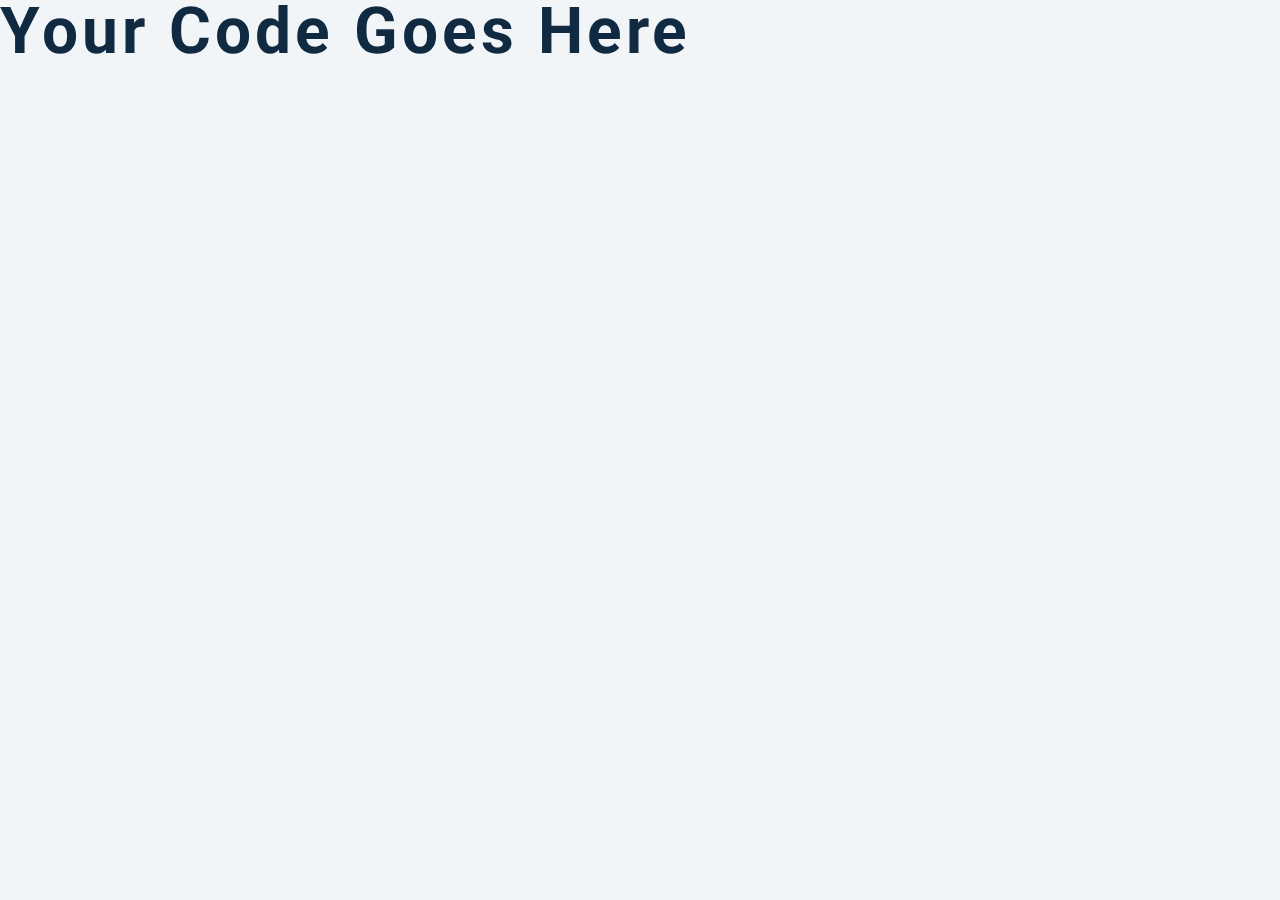
==== 2-counter/setup/index.html @ ef037b75 "Add template for 2nd project" ====
<!DOCTYPE html>
<html lang="en">
  <head>
    <meta charset="UTF-8" />
    <meta name="viewport" content="width=device-width, initial-scale=1.0" />
    <title>Counter</title>
    <!-- styles -->
    <link rel="stylesheet" href="styles.css" />
  </head>
  <body>
    <h1>your code goes here</h1>
    <!-- javascript -->
    <script src="app.js"></script>
  </body>
</html>
---- 2-counter/setup/styles.css ----
/*
=============== 
Fonts
===============
*/
@import url("https://fonts.googleapis.com/css?family=Open+Sans|Roboto:400,700&display=swap");

/*
=============== 
Variables
===============
*/

:root {
  /* dark shades of primary color*/
  --clr-primary-1: hsl(205, 86%, 17%);
  --clr-primary-2: hsl(205, 77%, 27%);
  --clr-primary-3: hsl(205, 72%, 37%);
  --clr-primary-4: hsl(205, 63%, 48%);
  /* primary/main color */
  --clr-primary-5: hsl(205, 78%, 60%);
  /* lighter shades of primary color */
  --clr-primary-6: hsl(205, 89%, 70%);
  --clr-primary-7: hsl(205, 90%, 76%);
  --clr-primary-8: hsl(205, 86%, 81%);
  --clr-primary-9: hsl(205, 90%, 88%);
  --clr-primary-10: hsl(205, 100%, 96%);
  /* darkest grey - used for headings */
  --clr-grey-1: hsl(209, 61%, 16%);
  --clr-grey-2: hsl(211, 39%, 23%);
  --clr-grey-3: hsl(209, 34%, 30%);
  --clr-grey-4: hsl(209, 28%, 39%);
  /* grey used for paragraphs */
  --clr-grey-5: hsl(210, 22%, 49%);
  --clr-grey-6: hsl(209, 23%, 60%);
  --clr-grey-7: hsl(211, 27%, 70%);
  --clr-grey-8: hsl(210, 31%, 80%);
  --clr-grey-9: hsl(212, 33%, 89%);
  --clr-grey-10: hsl(210, 36%, 96%);
  --clr-white: #fff;
  --clr-red-dark: hsl(360, 67%, 44%);
  --clr-red-light: hsl(360, 71%, 66%);
  --clr-green-dark: hsl(125, 67%, 44%);
  --clr-green-light: hsl(125, 71%, 66%);
  --clr-black: #222;
  --ff-primary: "Roboto", sans-serif;
  --ff-secondary: "Open Sans", sans-serif;
  --transition: all 0.3s linear;
  --spacing: 0.25rem;
  --radius: 0.5rem;
  --light-shadow: 0 5px 15px rgba(0, 0, 0, 0.1);
  --dark-shadow: 0 5px 15px rgba(0, 0, 0, 0.2);
  --max-width: 1170px;
  --fixed-width: 620px;
}
/*
=============== 
Global Styles
===============
*/

*,
::after,
::before {
  margin: 0;
  padding: 0;
  box-sizing: border-box;
}
body {
  font-family: var(--ff-secondary);
  background: var(--clr-grey-10);
  color: var(--clr-grey-1);
  line-height: 1.5;
  font-size: 0.875rem;
}
ul {
  list-style-type: none;
}
a {
  text-decoration: none;
}
img:not(.nav-logo) {
  width: 100%;
  display: block;
}

h1,
h2,
h3,
h4 {
  letter-spacing: var(--spacing);
  text-transform: capitalize;
  line-height: 1.25;
  margin-bottom: 0.75rem;
  font-family: var(--ff-primary);
}
h1 {
  font-size: 3rem;
}
h2 {
  font-size: 2rem;
}
h3 {
  font-size: 1.25rem;
}
h4 {
  font-size: 0.875rem;
}
p {
  margin-bottom: 1.25rem;
  color: var(--clr-grey-5);
}
@media screen and (min-width: 800px) {
  h1 {
    font-size: 4rem;
  }
  h2 {
    font-size: 2.5rem;
  }
  h3 {
    font-size: 1.75rem;
  }
  h4 {
    font-size: 1rem;
  }
  body {
    font-size: 1rem;
  }
  h1,
  h2,
  h3,
  h4 {
    line-height: 1;
  }
}
/*  global classes */

.btn {
  text-transform: uppercase;
  background: transparent;
  color: var(--clr-black);
  padding: 0.375rem 0.75rem;
  letter-spacing: var(--spacing);
  display: inline-block;
  transition: var(--transition);
  font-size: 0.875rem;
  border: 2px solid var(--clr-black);
  cursor: pointer;
  box-shadow: 0 1px 3px rgba(0, 0, 0, 0.2);
  border-radius: var(--radius);
}
.btn:hover {
  color: var(--clr-white);
  background: var(--clr-black);
}
/* section */
.section {
  padding: 5rem 0;
}

.section-center {
  width: 90vw;
  margin: 0 auto;
  max-width: 1170px;
}
@media screen and (min-width: 992px) {
  .section-center {
    width: 95vw;
  }
}
/*
=============== 
Counter
===============
*/

main {
  min-height: 100vh;
  display: grid;
  place-items: center;
}
.container {
  text-align: center;
}
#value {
  font-size: 6rem;
  font-weight: bold;
}
.btn {
  margin: 0.5rem;
}
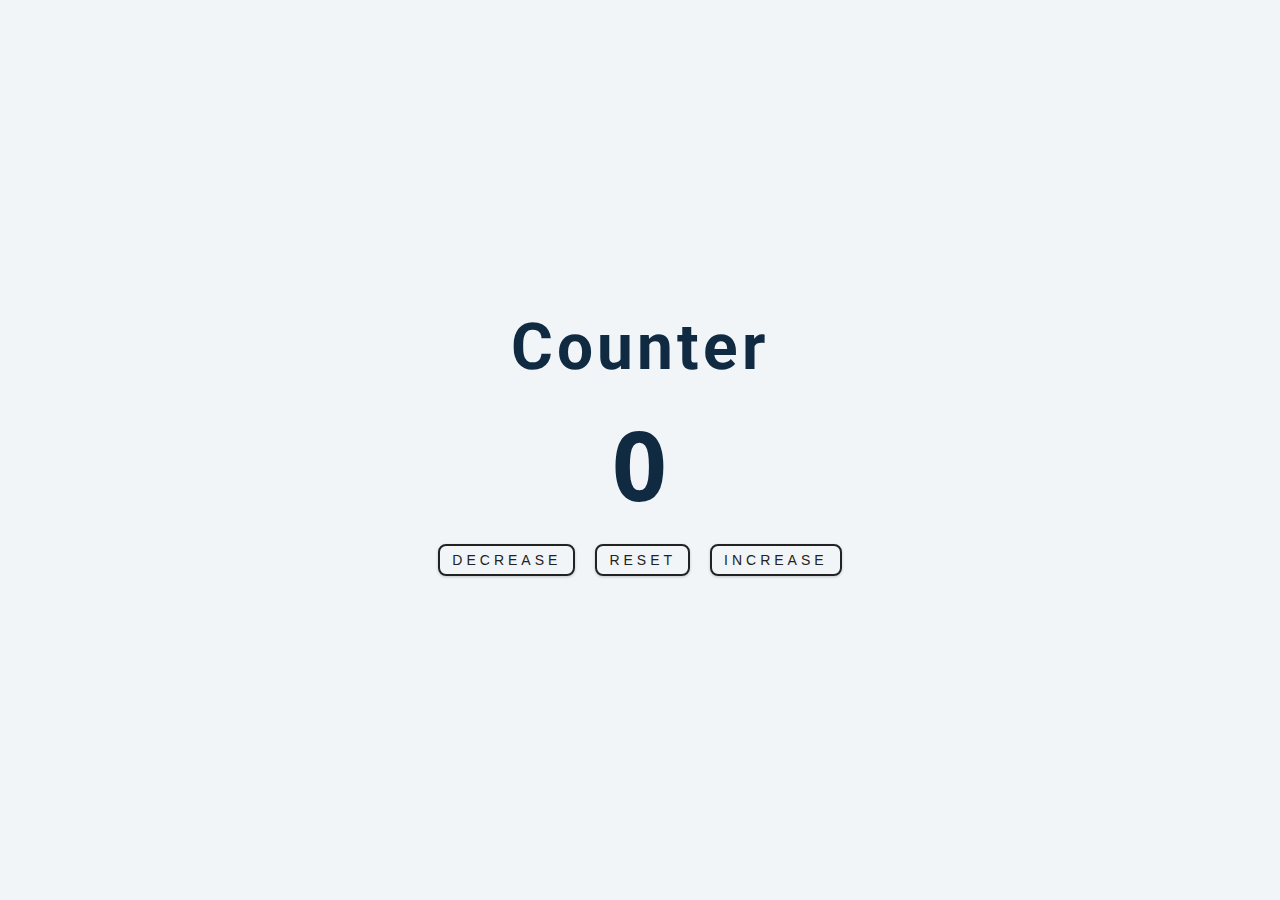
==== commit c8e403cf: "Complete 2nd project (counter)" ====
--- a/2-counter/setup/index.html
+++ b/2-counter/setup/index.html
@@ -8,7 +8,17 @@
     <link rel="stylesheet" href="styles.css" />
   </head>
   <body>
-    <h1>your code goes here</h1>
+    <main>
+      <div class="container">
+        <h1>Counter</h1>
+        <span id="value">0</span>
+        <div class="button-container">
+          <button class='btn' data-action='decrease'>Decrease</button>
+          <button class='btn' data-action='reset'>Reset</button>
+          <button class='btn' data-action='increase'>Increase</button>
+        </div>
+      </div>
+    </main>
     <!-- javascript -->
     <script src="app.js"></script>
   </body>
